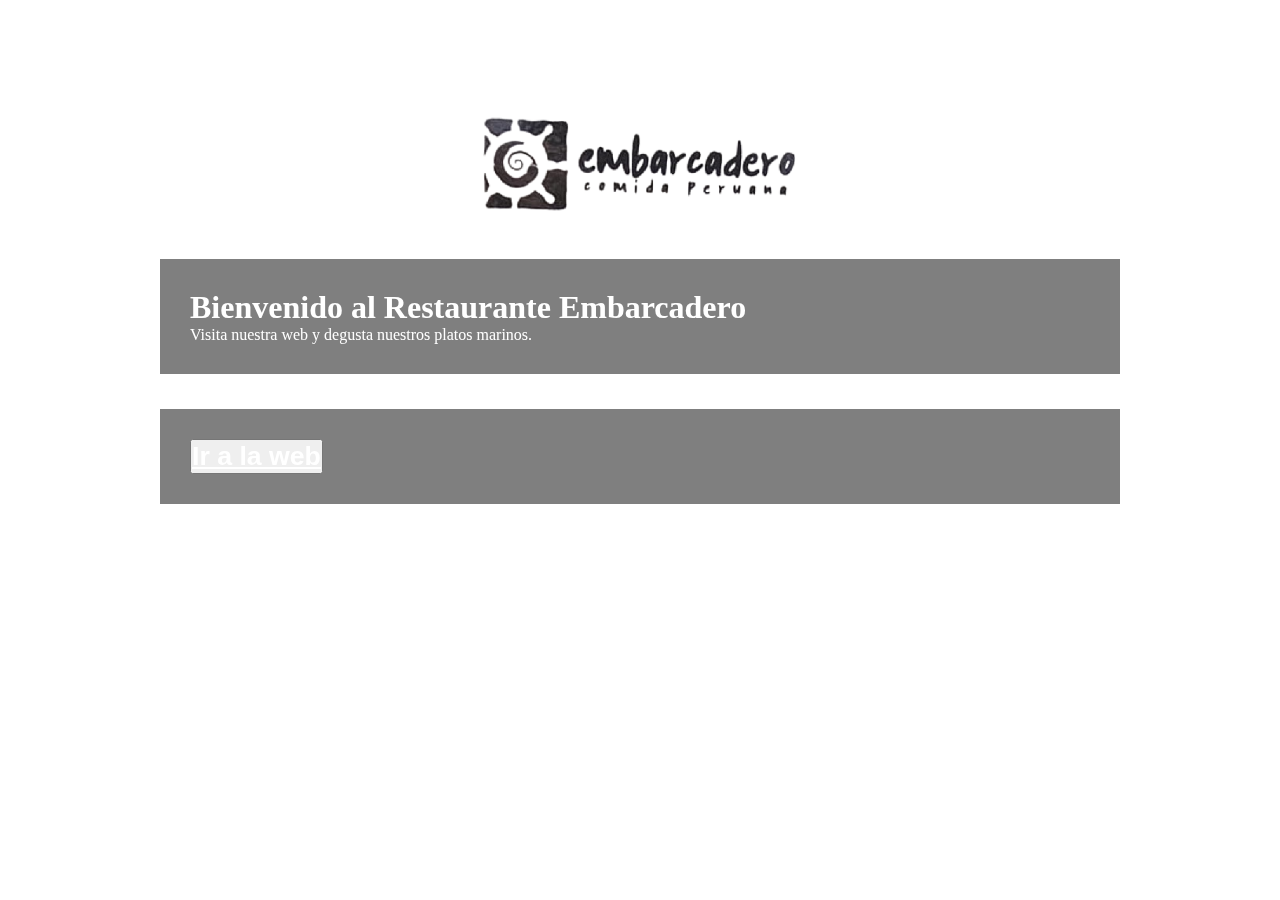
==== restaurante_embarcadero/index.html @ ca473e86 "Add files via upload" ====
<!DOCTYPE html>
<html lang="en">
<head>
    <meta charset="UTF-8">
    <meta http-equiv="X-UA-Compatible" content="IE=edge">
    <meta name="viewport" content="width=device-width, initial-scale=1.0">
    <link rel="stylesheet" href="style.css">
    <link rel="stylesheet" href="https://use.fontawesome.com/releases/v5.12.1/css/all.css" crossorigin="anonymous">
    <title>Web Embarcadero</title>
</head>
<body>
    <header>
      <video src="images/video.mp4" autoplay loop muted></video>
        
    </header>
    <div class="fondologo">
      <a href="https://restaurantembarcadero.000webhostapp.com/">
        <div class="logo">
          <span style="box-sizing: border-box; display: block; overflow: hidden; width: initial; height: initial; background: none; opacity: 1; border: 0px none; margin: 0px; padding: 0px; position: absolute; inset: 0px;">
            <img alt="El Embarcadero" title="EL Embarcadero" src="images/logo.png" decoding="async" data-nimg="fill" style="position: absolute; inset: 0px; box-sizing: border-box; padding: 0px; border: medium none; margin: auto; display: block; width: 0px; height: 0px; min-width: 100%; max-width: 100%; min-height: 100%; max-height: 100%; object-fit: contain;">
          </span>
        </div>
      </a>
    </div>
    <div class="textos">
      <main>
        <h1>Bienvenido al Restaurante Embarcadero</h1>
        <p>Visita nuestra web y degusta nuestros platos marinos.</p>
      </main>
    </div>
    <div class="textos">
      <main>
        <button class='boton'><h1><a href="https://restaurantembarcadero.000webhostapp.com/">Ir a la web</a></h1></button>
      </main>
    </div>

</body>
</html>
---- restaurante_embarcadero/style.css ----
*{
    margin: 0;
    padding: 0;
    box-sizing: border-box;
}

body {
    margin: 0;
    /*display: flex;*/
    justify-content: flex-end;
    font-family: cursive;
}

video {
    position:fixed;
    min-width: 100%;
    min-height: 100%;
    top: 37%;
    left: 50%;
    transform: translateX(-50%) translateY(-50%);
    z-index: -1;
    /*
    -webkit-firter: grayscale(100%);
    -webkit-firter: sepia(100%);
    */
}

.fondologo {
    height: 120px;
    display: flex;
    align-items: center;
    justify-content: center;
    padding: 10px 0;
    margin-top: -400px;
  }

.logo {
    position: relative;
    height: 100px;
    width: 500px;
  }
/* GENERAL */

header {
    width: 100%;
    height: 500px;
    /*background-image: url(../images/header.jpg);*/
    background-size: cover;
    background-repeat: no-repeat;
    display: inline-flex;
    justify-content: flex-end;
}

nav {
    /*background-color: #44bbeb;*/
    width: 100%;
    height: 60px;
    color: white;
    text-align: center;
}

ul {
    list-style: none;
    display: inline-flex;
    align-items: center;
}

li {
    padding: 10px;
    margin: 40px auto;
}

a {
    /*text-decoration: none;*/
    margin: 15px auto;
    color: white;
}


a:hover {
    color: rgb(53, 171, 187);
    text-decoration: underline;
}


img:hover {
    scale: 1.05;
    align-items: center;
}

.textos {
    margin: auto;
    width: 50%;
    margin-top: 800px;
}
main {
   
    background: rgba(0, 0, 0, 0.5);
    color: #fff;
    padding: 30px;
}

@media screen and (min-width: 1024px){
    .textos {
        margin: auto;
        width: 75%;
        margin-top: 35px;
    }
    main {
       
        background: rgba(0, 0, 0, 0.5);
        color: #fff;
        padding: 30px;
    }
    .container {
        background: rgba(0, 0, 0, 0.5);
        color: #fff;
        width: 75%;
        max-width: 1500px;
        display: flex;
        margin: 20px auto;
        margin-top: 0px;
        position: relative;
        align-self: center;
        padding: 20px;
    }

    .img-container {
        width: 100%;
        max-width: 350px;
        height: 530px;
        margin: 0px auto;
        /*background: rgba(0, 0, 0, 0.5);*/
        display: grid;
        justify-items: start;
        grid-template-columns: auto;
        padding: 10px;
    }

    img {
        width: 100%;
    }
}


@media screen and (max-width: 600px){
    a {
        /*text-decoration: none;*/
        margin: 15px auto;
        color: white;
    }
    
    
    a:hover {
        color: rgb(53, 171, 187);
        text-decoration: underline;
    }
    
    nav {
        width: 100%;
        display: flex;
    }

    .textos {
        margin: auto;
        width: 80%;
        margin-top: 60px;
    }
    main {
       
        background: rgba(0, 0, 0, 0.5);
        color: #fff;
        padding: 30px;
    }

    .container{
        width: auto;
        display: grid;
        grid-template-columns: 1fr;
        grid-template-rows: repeat(3, 1fr);
        justify-items: center;
        position: relative;
        margin-top: -10px;
    }
    
    .img-container{
        display: grid;
        justify-items: center;
        width: 80%;
        height: 450px;
        margin: 10px auto;
        background: rgba(0, 0, 0, 0.5);
        color: #fff;
        padding: 15px;
    }

    img {
        display: block;
        width: 70%;
        margin: auto;
    }
}



@media screen and (min-width: 601px) and (max-width:1023px){
    .textos {
        margin: auto;
        width: 80%;
        margin-top: 30px;
    }
    main {
       
        background: rgba(0, 0, 0, 0.5);
        color: #fff;
        padding: 30px;
    }
    nav {
        width: 100%;
        display: flex;
    }

    .container{
        width: 100%;
        display: grid;
        grid-template-columns: 1fr;
        grid-template-rows: repeat(3, 1fr);
        justify-items: center;
        position: relative;
        margin-top: -1.3%;
    }

    .img-container{
        display: grid;
        justify-items: center;
        width: 80%;
        height: 500px;
        background: rgba(0, 0, 0, 0.5);
        color: #fff;
        padding: 15px;
        margin: 10px auto;
    }

    img {
        width: 300px;
    }
}
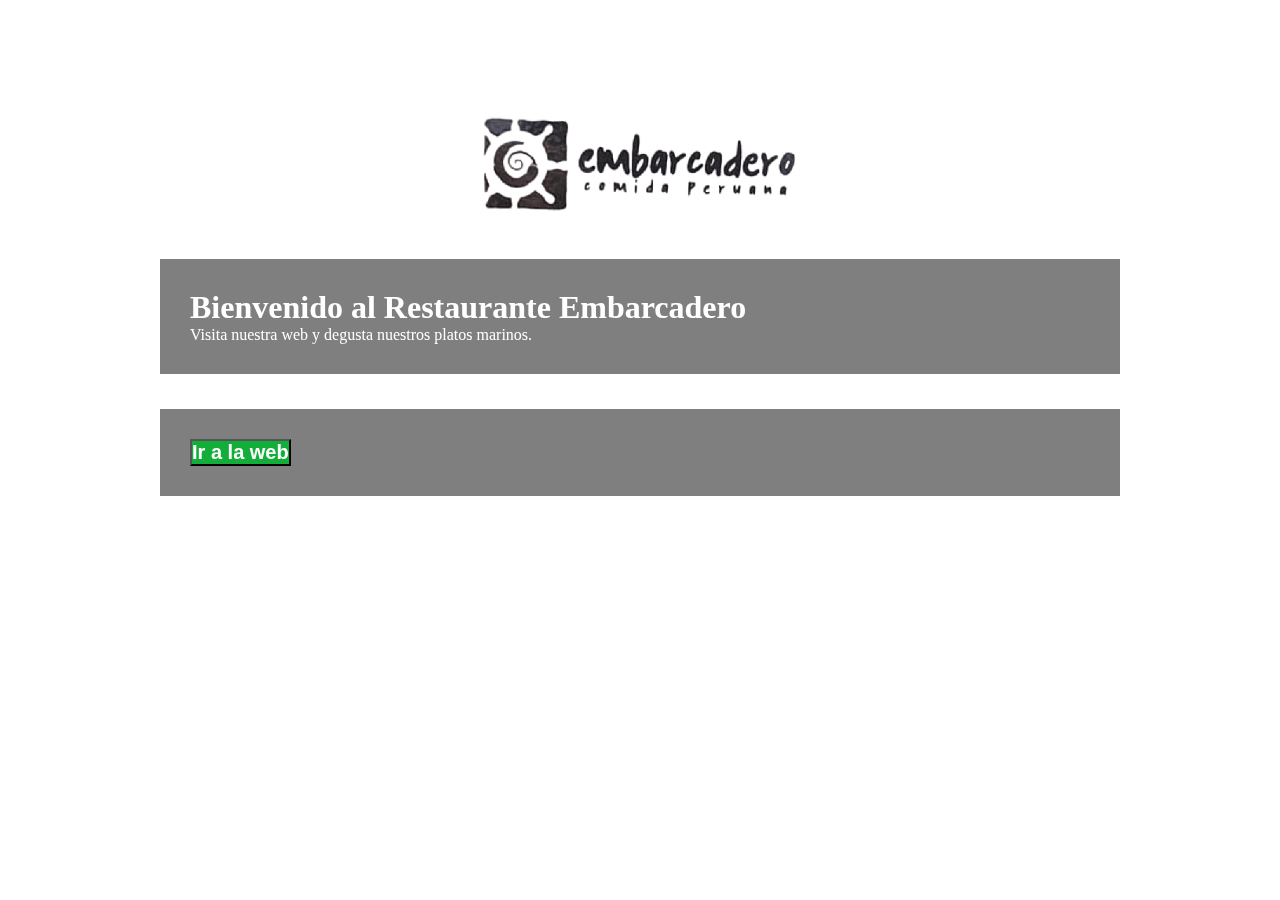
==== commit 943259b7: "Add files via upload" ====
--- a/restaurante_embarcadero/index.html
+++ b/restaurante_embarcadero/index.html
@@ -30,7 +30,7 @@
     </div>
     <div class="textos">
       <main>
-        <button class='boton'><h1><a href="https://restaurantembarcadero.000webhostapp.com/">Ir a la web</a></h1></button>
+        <button class='boton'><h2><a href="https://restaurantembarcadero.000webhostapp.com/">Ir a la web</a></h2></button>
       </main>
     </div>
 
--- a/restaurante_embarcadero/style.css
+++ b/restaurante_embarcadero/style.css
@@ -71,15 +71,9 @@
 }
 
 a {
-    /*text-decoration: none;*/
+    text-decoration: none;
     margin: 15px auto;
     color: white;
-}
-
-
-a:hover {
-    color: rgb(53, 171, 187);
-    text-decoration: underline;
 }
 
 
@@ -101,6 +95,7 @@
 }
 
 @media screen and (min-width: 1024px){
+    
     .textos {
         margin: auto;
         width: 75%;
@@ -116,7 +111,8 @@
         background: rgba(0, 0, 0, 0.5);
         color: #fff;
         width: 75%;
-        max-width: 1500px;
+        height: 1650px;
+        /*max-width: 1500px;*/
         display: flex;
         margin: 20px auto;
         margin-top: 0px;
@@ -126,11 +122,10 @@
     }
 
     .img-container {
-        width: 100%;
-        max-width: 350px;
-        height: 530px;
+        width: 98%;
+        /*max-width: 1000px;*/
+        
         margin: 0px auto;
-        /*background: rgba(0, 0, 0, 0.5);*/
         display: grid;
         justify-items: start;
         grid-template-columns: auto;
@@ -152,7 +147,7 @@
     
     
     a:hover {
-        color: rgb(53, 171, 187);
+        color: rgb(54, 144, 96);
         text-decoration: underline;
     }
     
@@ -163,7 +158,7 @@
 
     .textos {
         margin: auto;
-        width: 80%;
+        width: 100%;
         margin-top: 60px;
     }
     main {
@@ -174,12 +169,14 @@
     }
 
     .container{
-        width: auto;
+        width: 100%;
         display: grid;
         grid-template-columns: 1fr;
         grid-template-rows: repeat(3, 1fr);
         justify-items: center;
         position: relative;
+        background: rgba(0, 0, 0, 0.5);
+        color: #fff;
         margin-top: -10px;
     }
     
@@ -187,7 +184,7 @@
         display: grid;
         justify-items: center;
         width: 80%;
-        height: 450px;
+        height: 350px;
         margin: 10px auto;
         background: rgba(0, 0, 0, 0.5);
         color: #fff;
@@ -196,18 +193,16 @@
 
     img {
         display: block;
-        width: 70%;
+        width: 100%;
         margin: auto;
     }
 }
-
-
 
 @media screen and (min-width: 601px) and (max-width:1023px){
     .textos {
         margin: auto;
         width: 80%;
-        margin-top: 30px;
+        margin-top: 40px;
     }
     main {
        
@@ -221,27 +216,142 @@
     }
 
     .container{
-        width: 100%;
+        width: 80%;
+        height: 1500px;
+        background: rgba(0, 0, 0, 0.5);
+        color: #fff;
         display: grid;
         grid-template-columns: 1fr;
         grid-template-rows: repeat(3, 1fr);
         justify-items: center;
         position: relative;
-        margin-top: -1.3%;
+        margin-top: 20px;
+        margin: 15px auto;
     }
 
     .img-container{
         display: grid;
         justify-items: center;
-        width: 80%;
-        height: 500px;
-        background: rgba(0, 0, 0, 0.5);
-        color: #fff;
-        padding: 15px;
-        margin: 10px auto;
+        width: 100%;
+        padding: 20px;
+
     }
 
     img {
-        width: 300px;
-    }
-}+        width: 100%;
+    }
+}
+#contenedor{
+    margin: 40px;
+    color:rgb(245, 242, 226);
+    align-items: center;
+    width: 70%;
+    margin: auto;
+    margin-top: 4.1rem;
+    padding: 0.8rem;
+}
+textarea {
+    height: 2rem;
+    font-size: 1.5rem solid;
+    margin-top: 1rem;
+    background-color: white;
+}
+#fecha {
+    background-color: white;
+}
+
+input[type="text"] {
+    background-color: white;
+}
+
+input[type="email"] {
+    background-color: white;
+}
+#telefono {
+    background-color: white;
+}
+input {
+    height: 3rem;
+    font-size: 1.7rem solid;
+    margin-top: 1.1rem;
+}
+#completo {
+     width:17px;
+     height:17px;	
+     margin-top: 3px;
+}
+.catering {
+    border: 7px solid rgb(235, 227, 13);
+    background-color: rgb(37, 218, 31);
+    color:white;
+    margin-bottom: 20px;
+    padding: 25px;
+    border-radius: 25px;
+    box-shadow: 8px 8px 3px 3px rgba(0, 0, 0, 0.35);
+}
+.catering p {
+    font-size: 1.75em;
+}
+.boton{
+    background-color: rgb(19, 174, 57);
+}
+.boton:link{
+    text-decoration: none;
+}
+.boton:hover {
+    background-color: rgb(9, 195, 55);
+    cursor: pointer;
+}
+.botonCompletar{
+    float:right;
+    background-color: rgb(10, 160, 47);
+}
+.botonCompletar:link{
+    text-decoration: none;
+}
+.botonCompletar:hover {
+    background-color: rgb(9, 195, 55);
+    cursor: pointer;
+}
+.botonBorrar{
+    float:right;
+    background-color: rgb(162, 153, 141);
+}
+.botonBorrar:link{
+    text-decoration: none;
+}
+.botonBorrar:hover {
+    background-color: rgb(187, 171, 148);
+    cursor: pointer;
+}
+.caja {
+    overflow: hidden;
+    position:relative; 
+}
+select {
+    background: transparent;
+    background-repeat: no-repeat;
+    background-color: white;
+    background-position: right center;
+    -webkit-appearance: none;
+    -moz-appearance: none;
+    -o-appearance: none;
+    appearance: none;
+}
+.caja::after{
+     content:"\025bc";
+     padding-top:5px;
+     width:33px;
+     height:33px;
+     background-color:white;
+     color:rgb(84, 84, 81);
+     position:absolute;
+     right:3px;	
+     pointer-events: none;
+     margin-top: 3px;
+     padding: 6px;
+ }
+
+.premio {
+    color: gold;
+ }